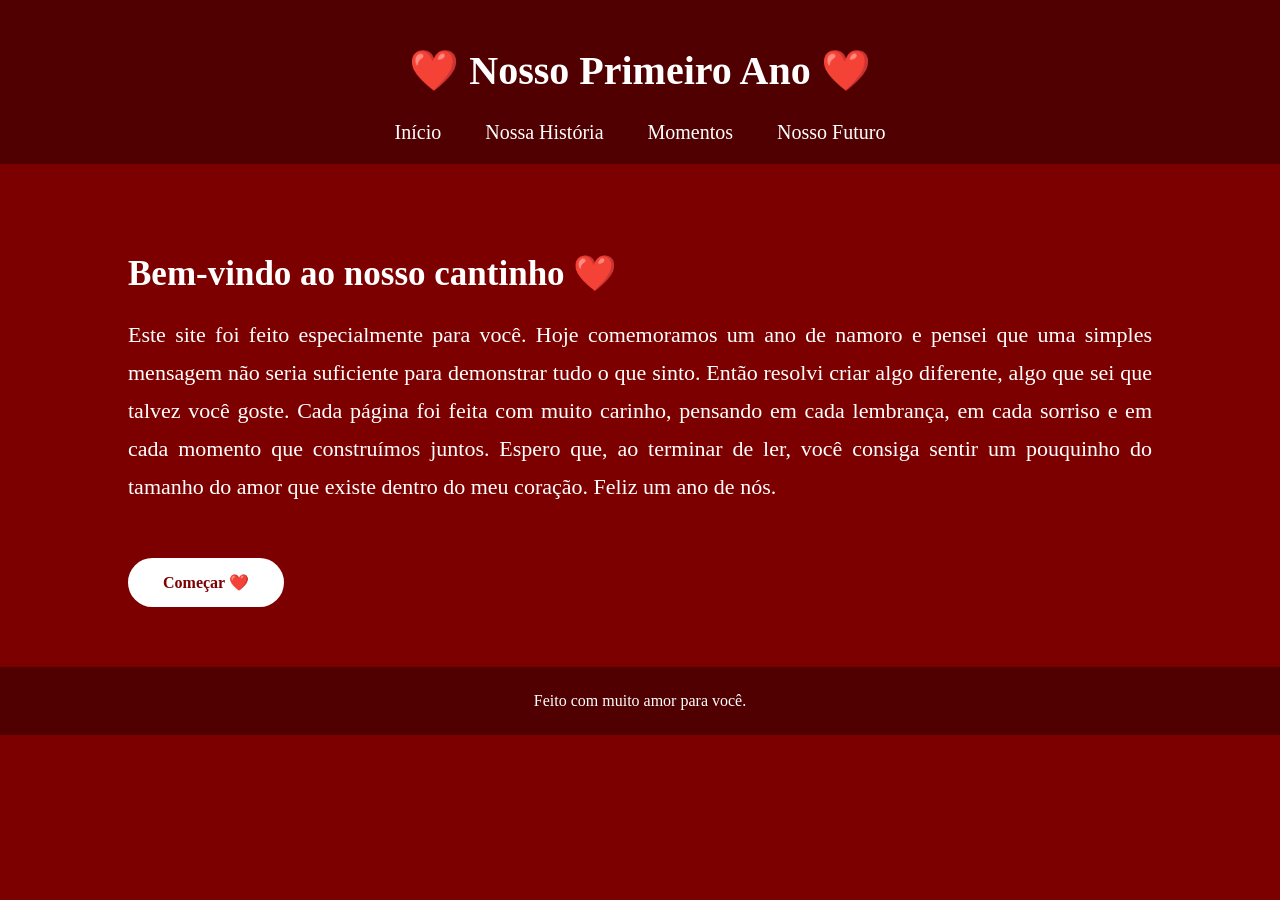
==== index.html @ 81cad6ac "Add files via upload" ====
<html lang="pt-br">
<head>
<meta charset="UTF-8">
<title>Nosso Primeiro Ano ❤️</title>
<link rel="stylesheet" href="style.css">
</head>

<body>

<header>

<h1>❤️ Nosso Primeiro Ano ❤️</h1>

<nav>
<a href="index.html">Início</a>
<a href="historia.html">Nossa História</a>
<a href="momentos.html">Momentos</a>
<a href="futuro.html">Nosso Futuro</a>
</nav>

</header>

<section>

<h2>Bem-vindo ao nosso cantinho ❤️</h2>

<p>

Este site foi feito especialmente para você.

Hoje comemoramos um ano de namoro e pensei que uma simples mensagem não seria suficiente 
para demonstrar tudo o que sinto. Então resolvi criar algo diferente, algo que sei que talvez você goste.

Cada página foi feita com muito carinho, pensando em cada lembrança, em cada sorriso e em 
cada momento que construímos juntos.

Espero que, ao terminar de ler, você consiga sentir um pouquinho do tamanho do amor que 
existe dentro do meu coração.

Feliz um ano de nós.

</p>

<a class="botao" href="historia.html">
Começar ❤️
</a>

</section>

<footer>

Feito com muito amor para você.

</footer>

</body>
</html>
---- style.css ----
body{
    margin:0;
    padding:0;
    box-sizing:border-box;
    font-family:Georgia, serif;
}

body{
    background:#7d0000;
    color:white;
}

header{
    background:#500000;
    padding:20px;
    text-align:center;
    position:sticky;
    top:0;
}

header h1{
    font-size:40px;
}

nav{
    margin-top:15px;
}

nav a{
    color:white;
    text-decoration:none;
    margin:20px;
    font-size:20px;
    transition:.3s;
}

nav a:hover{
    color:#ffb3b3;
}

section{
    width:80%;
    margin:auto;
    padding:60px 0;
}

h2{
    font-size:35px;
    margin-bottom:20px;
}

p{
    font-size:22px;
    line-height:38px;
    text-align:justify;
}

.botao{
    display:inline-block;
    margin-top:30px;
    background:white;
    color:#7d0000;
    padding:15px 35px;
    border-radius:30px;
    text-decoration:none;
    font-weight:bold;
}

.botao:hover{
    background:#ffd4d4;
}

img{
    width:100%;
    border-radius:20px;
    margin-top:30px;
}

footer{
    background:#500000;
    text-align:center;
    padding:25px;
}
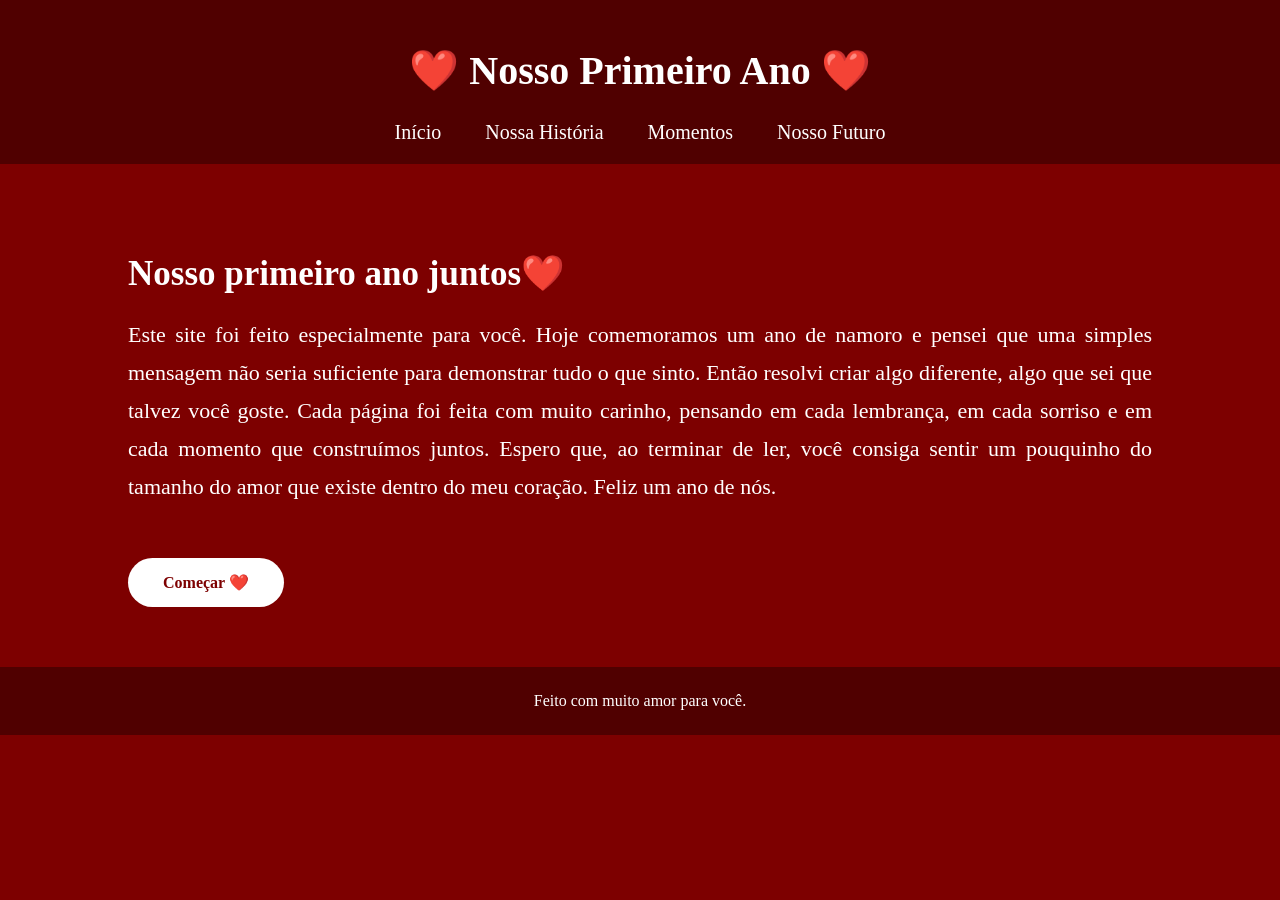
==== commit c84f3a7f: "Update index.html" ====
--- a/index.html
+++ b/index.html
@@ -22,7 +22,7 @@
 
 <section>
 
-<h2>Bem-vindo ao nosso cantinho ❤️</h2>
+<h2>Nosso primeiro ano juntos❤️</h2>
 
 <p>
 
@@ -54,4 +54,4 @@
 </footer>
 
 </body>
-</html>+</html>
